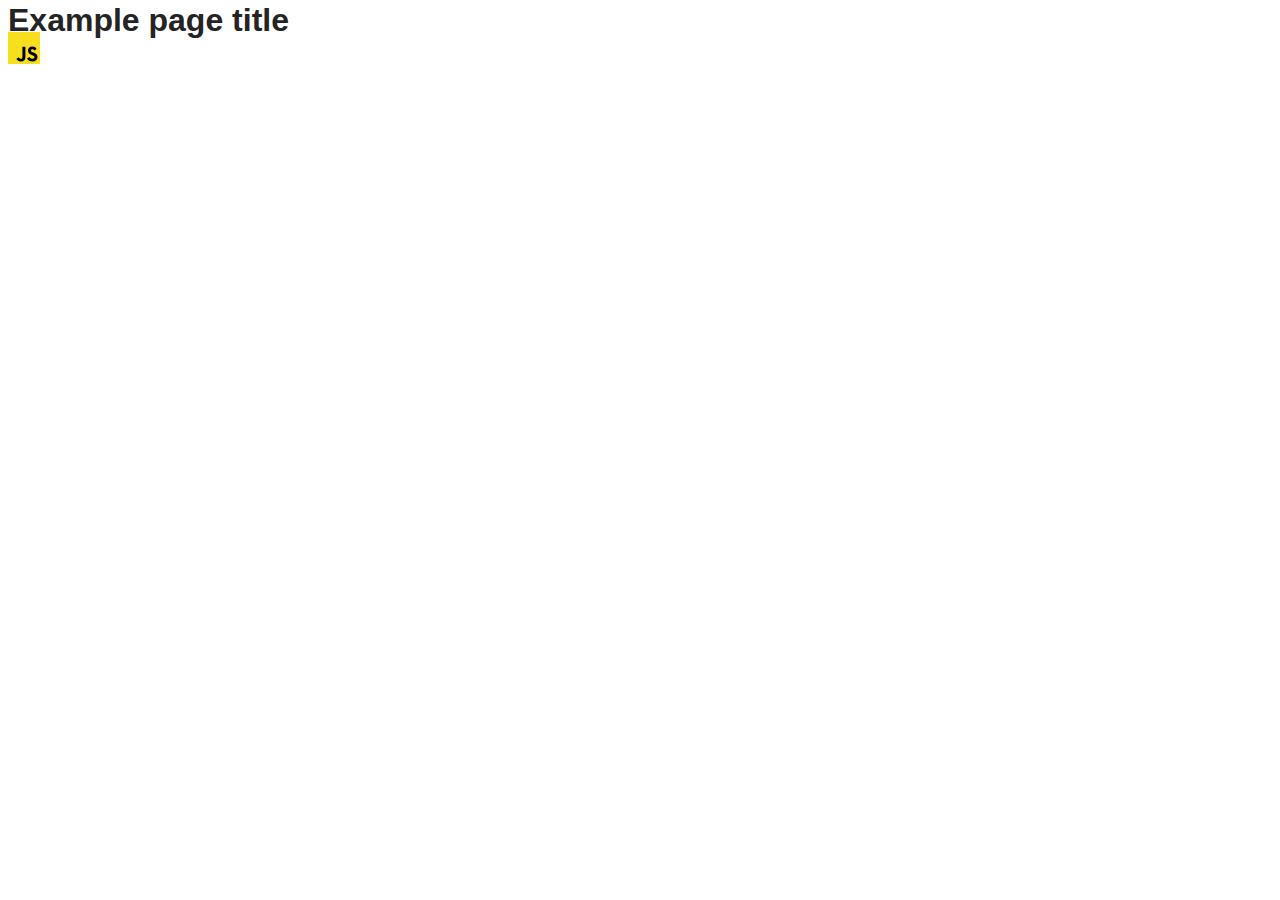
==== src/index.html @ 703bcc79 "Initial commit" ====
<!DOCTYPE html>
<html lang="en">
  <head>
    <meta charset="UTF-8" />
    <link rel="icon" type="image/svg+xml" href="/favicon.svg" />
    <meta name="viewport" content="width=device-width, initial-scale=1.0" />
    <title>Vanilla App Template</title>
    <link rel="stylesheet" href="./css/styles.css" />
  </head>
  <body>
    <load ="partials/header.html" />

    <section>
      <h1>Example page title</h1>
      <!-- Path to images as from index.html file -->
      <img src="./img/javascript.svg" alt="" />
    </section>

    <!-- Loads the specified .html file -->
    <load ="partials/vite-promo.html" />

    <script type="module" src="./main.js"></script>
  </body>
</html>
---- src/css/styles.css ----
/**
  |============================
  | include css partials with
  | default @import url()
  |============================
*/
@import url('./reset.css');
@import url('./vite-promo.css');
@import url('./header.css');

:root {
  font-family: Inter, Avenir, Helvetica, Arial, sans-serif;
  font-size: 16px;
  line-height: 24px;
  font-weight: 400;

  color: #242424;
  background-color: rgba(255, 255, 255, 0.87);

  font-synthesis: none;
  text-rendering: optimizeLegibility;
  -webkit-font-smoothing: antialiased;
  -moz-osx-font-smoothing: grayscale;
  -webkit-text-size-adjust: 100%;
}
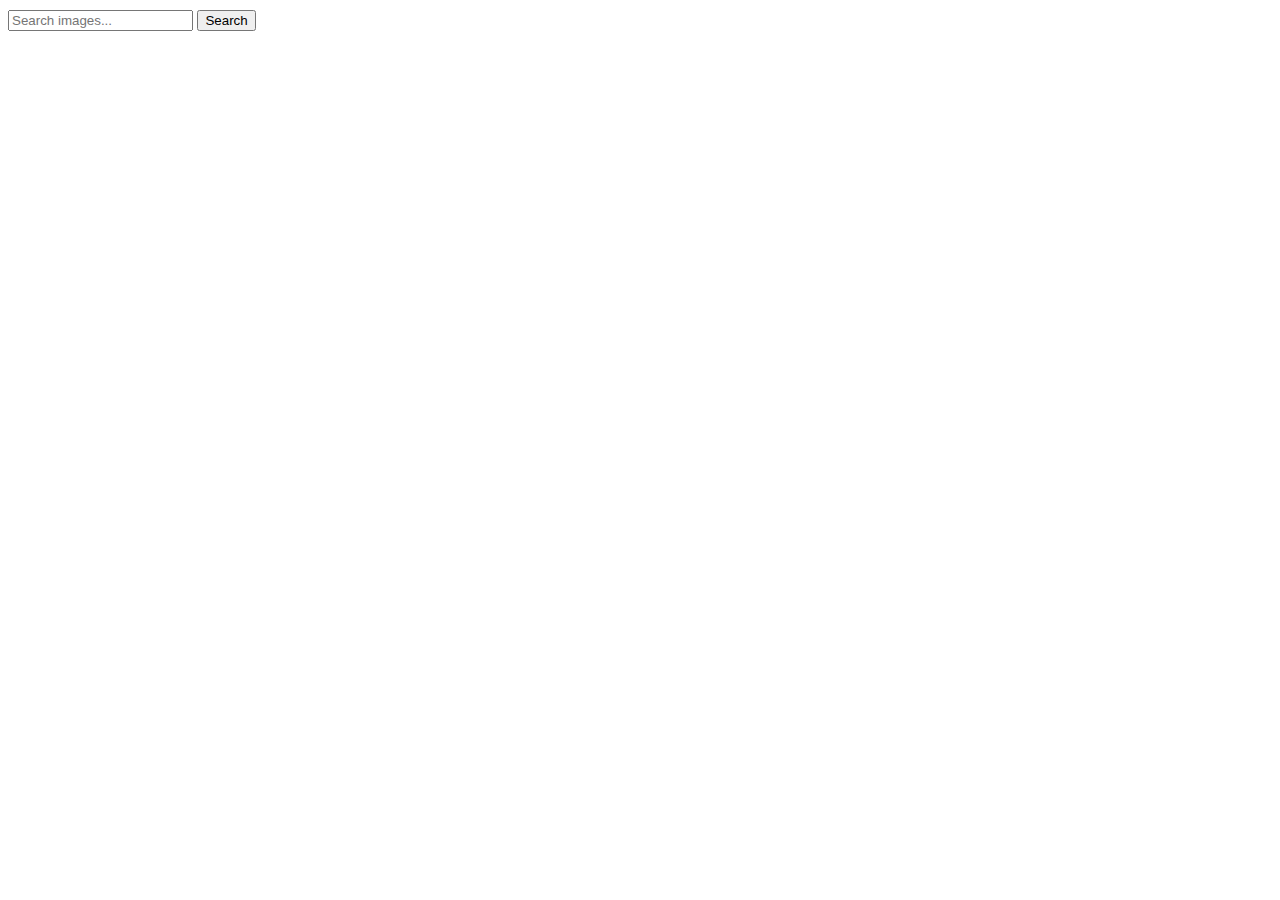
==== commit 9ed28db8: "upd js" ====
--- a/src/index.html
+++ b/src/index.html
@@ -4,20 +4,25 @@
     <meta charset="UTF-8" />
     <link rel="icon" type="image/svg+xml" href="/favicon.svg" />
     <meta name="viewport" content="width=device-width, initial-scale=1.0" />
-    <title>Vanilla App Template</title>
+    <title>gallery</title>
     <link rel="stylesheet" href="./css/styles.css" />
   </head>
   <body>
-    <load ="partials/header.html" />
+    <form class="search-form" id="searchForm">
+      <input
+        type="text"
+        name="searchQuery"
+        autocomplete="off"
+        placeholder="Search images..."
+      />
+      <button type="submit">Search</button>
+    </form>
+    <div class="gallery"></div>
+    <div class="loader" style="display: none;">Load...</div>
+    <button id="loadMoreBtn" style="display: none;">Load more</button>
+    
 
-    <section>
-      <h1>Example page title</h1>
-      <!-- Path to images as from index.html file -->
-      <img src="./img/javascript.svg" alt="" />
-    </section>
-
-    <!-- Loads the specified .html file -->
-    <load ="partials/vite-promo.html" />
+  
 
     <script type="module" src="./main.js"></script>
   </body>
